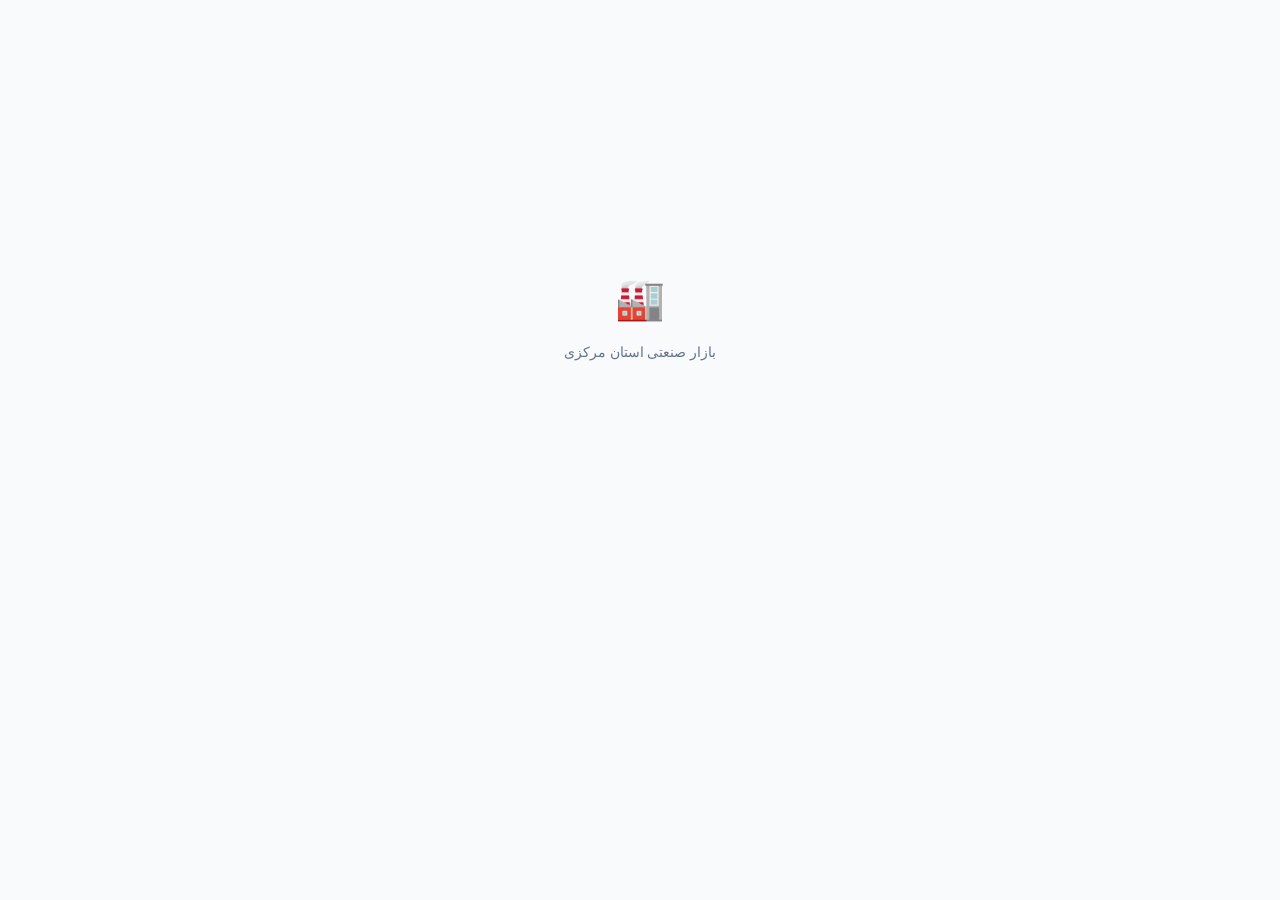
==== admin.html @ d946fa3d "Add files via upload" ====
<!DOCTYPE html>
<html lang="fa" dir="rtl">
<head>
<meta charset="UTF-8">
<meta name="viewport" content="width=device-width, initial-scale=1.0">
<title>بازار صنعتی استان مرکزی</title>
<meta name="robots" content="noindex, nofollow">
<link rel="preconnect" href="https://cdn.jsdelivr.net">
<link href="https://cdn.jsdelivr.net/gh/rastikerdar/vazirmatn@v33.003/Vazirmatn-font-face.css" rel="stylesheet" type="text/css">
<link rel="stylesheet" href="assets/styles.css?v=2">
<script src="assets/theme.js?v=2"></script>
<script src="https://cdn.jsdelivr.net/npm/chart.js@4"></script>
<script src="assets/config.js?v=2"></script>
</head>
<body>

<!-- این صفحه عمداً ظاهر خنثی دارد؛ روی آرم زیر ۵ بار پشت‌سرهم کلیک کنید -->
<div id="gate" style="min-height:70vh; display:flex; align-items:center; justify-content:center; flex-direction:column; gap:0.5rem;">
    <div id="gateLogo" style="font-size:2.5rem; cursor:default; user-select:none;">🏭</div>
    <div style="color:var(--text-light); font-size:0.85rem;">بازار صنعتی استان مرکزی</div>
</div>

<!-- فرم ورود مدیر (تا فعال نشدن، در DOM هست ولی مخفی است) -->
<div class="narrow" id="loginWrap" style="display:none; padding-top:3rem;">
    <div class="card" style="padding:1.2rem;">
        <h3 style="margin-bottom:1rem; text-align:center;">ورود مدیر</h3>
        <div class="form-group"><label>نام کاربری</label><input type="text" id="adminUsername"></div>
        <div class="form-group"><label>رمز عبور</label><input type="password" id="adminPassword"></div>
        <button class="btn btn-primary" style="width:100%;" onclick="adminLogin()">ورود</button>
    </div>
</div>

<!-- پنل مدیریت -->
<div id="adminPanel" style="display:none;">
<header class="topbar">
    <div class="container">
        <div class="brand">⚙️ پنل <span>مدیریت</span> <span id="notifBadge" style="display:none; background:#dc2626; color:#fff; border-radius:12px; padding:0.1rem 0.55rem; font-size:0.75rem; vertical-align:middle;"></span></div>
        <div class="header-actions">
            <button class="btn btn-outline btn-sm" style="background:transparent;color:#fff;border-color:rgba(255,255,255,0.4);" onclick="adminLogout()">خروج</button>
            <a href="index.html" class="btn btn-outline btn-sm" style="background:transparent;color:#fff;border-color:rgba(255,255,255,0.4); text-decoration:none;">🏠 سایت</a>
        </div>
    </div>
</header>
<nav class="tabs container" id="adminTabs">
    <button class="tab-btn active" data-tab="overview" onclick="switchAdminTab('overview')">آمار کلی</button>
    <button class="tab-btn" data-tab="pending" onclick="switchAdminTab('pending')">در انتظار تایید <span id="tabBadgePending" class="tab-badge"></span></button>
    <button class="tab-btn" data-tab="chat" onclick="switchAdminTab('chat')">گفتگوها <span id="tabBadgeChat" class="tab-badge"></span></button>
    <button class="tab-btn" data-tab="sms" onclick="switchAdminTab('sms')">📨 پیامک</button>
    <button class="tab-btn" data-tab="support" onclick="switchAdminTab('support')">🛟 پشتیبانی <span id="tabBadgeSupport" class="tab-badge"></span></button>
    <button class="tab-btn" data-tab="events" onclick="switchAdminTab('events')">📅 رویدادها</button>
    <button class="tab-btn" data-tab="content" onclick="switchAdminTab('content')">📰 اخبار و مناقصه</button>
    <button class="tab-btn" data-tab="companies" onclick="switchAdminTab('companies')">واحدها</button>
    <button class="tab-btn" data-tab="offers" onclick="switchAdminTab('offers')">عرضه‌ها</button>
    <button class="tab-btn" data-tab="requests" onclick="switchAdminTab('requests')">درخواست‌ها</button>
    <button class="tab-btn" data-tab="rfqs" onclick="switchAdminTab('rfqs')">استعلام‌ها</button>
    <button class="tab-btn" data-tab="services" onclick="switchAdminTab('services')">خدمات</button>
    <button class="tab-btn" data-tab="ads" onclick="switchAdminTab('ads')">تبلیغات <span id="tabBadgeAds" class="tab-badge"></span></button>
    <button class="tab-btn" data-tab="messages" onclick="switchAdminTab('messages')">پیام‌ها <span id="tabBadgeMessages" class="tab-badge"></span></button>
    <button class="tab-btn" data-tab="files" onclick="switchAdminTab('files')">فایل‌ها</button>
    <button class="tab-btn" data-tab="lookups" onclick="switchAdminTab('lookups')">دسته/شهرستان</button>
</nav>
<main class="container" style="padding-bottom:3rem;">
    <section id="admin-overview" class="admin-tab-page"></section>
    <section id="admin-pending" class="admin-tab-page" style="display:none;"></section>
    <section id="admin-chat" class="admin-tab-page" style="display:none;"></section>
    <section id="admin-sms" class="admin-tab-page" style="display:none;"></section>
    <section id="admin-support" class="admin-tab-page" style="display:none;"></section>
    <section id="admin-events" class="admin-tab-page" style="display:none;"></section>
    <section id="admin-content" class="admin-tab-page" style="display:none;"></section>
    <section id="admin-companies" class="admin-tab-page" style="display:none;"></section>
    <section id="admin-offers" class="admin-tab-page" style="display:none;"></section>
    <section id="admin-requests" class="admin-tab-page" style="display:none;"></section>
    <section id="admin-rfqs" class="admin-tab-page" style="display:none;"></section>
    <section id="admin-services" class="admin-tab-page" style="display:none;"></section>
    <section id="admin-ads" class="admin-tab-page" style="display:none;"></section>
    <section id="admin-messages" class="admin-tab-page" style="display:none;"></section>
    <section id="admin-files" class="admin-tab-page" style="display:none;"></section>
    <section id="admin-lookups" class="admin-tab-page" style="display:none;"></section>
</main>
</div>

<div class="toast" id="toast"></div>
<div class="lightbox-overlay" id="lightboxOverlay" onclick="closeLightbox()">
    <button class="lightbox-close" onclick="closeLightbox()">&times;</button>
    <img id="lightboxImg" src="" alt="">
</div>
<script src="assets/admin.js?v=2"></script>
</body>
</html>
---- assets/styles.css ----
:root {
    --primary: #0f3460;
    --primary-dark: #0a2647;
    --gold: #d4a94e;
    --gold-hover: #b8892f;
    --green: #16a34a;
    --red: #dc2626;
    --text: #1e293b;
    --text-light: #64748b;
    --border: #e2e8f0;
    --bg: #f8fafc;
    --surface: #fff;
    --radius: 12px;
    --transition: all 0.2s cubic-bezier(0.4, 0, 0.2, 1);
    --shadow: 0 1px 3px rgba(15, 52, 96, 0.06), 0 1px 2px rgba(15, 52, 96, 0.08);
    --shadow-hover: 0 12px 28px rgba(15, 52, 96, 0.14);
}
* { box-sizing: border-box; margin: 0; padding: 0; }
body {
    font-family: 'Vazirmatn', Tahoma, sans-serif;
    background: var(--bg);
    color: var(--text);
    direction: rtl;
    line-height: 1.7;
    -webkit-font-smoothing: antialiased;
}
a { color: inherit; text-decoration: none; }
:focus-visible { outline: 2px solid var(--gold); outline-offset: 2px; border-radius: 4px; }
.container { max-width: 1100px; margin: 0 auto; padding: 0 1rem; }
.narrow { max-width: 480px; margin: 0 auto; padding: 0 1rem; }

/* دکمه‌ها */
.btn { display: inline-flex; align-items: center; gap: 0.4rem; padding: 0.65rem 1.2rem; border-radius: 9px; border: none; font-family: inherit; font-size: 0.9rem; font-weight: 600; cursor: pointer; transition: var(--transition); }
.btn:active { transform: scale(0.97); }
.btn-primary { background: var(--primary); color: #fff; box-shadow: 0 2px 8px rgba(15, 52, 96, 0.25); }
.btn-primary:hover { background: var(--primary-dark); box-shadow: 0 4px 14px rgba(15, 52, 96, 0.32); }
.btn-gold { background: var(--gold); color: #fff; box-shadow: 0 2px 8px rgba(212, 169, 78, 0.35); }
.btn-gold:hover { background: var(--gold-hover); box-shadow: 0 4px 14px rgba(212, 169, 78, 0.4); }
.btn-outline { background: var(--surface); border: 1.5px solid var(--border); color: var(--text); }
.btn-outline:hover { border-color: var(--gold); color: var(--gold-hover); }
.btn-danger { background: #fee2e2; color: var(--red); }
.btn-sm { padding: 0.4rem 0.8rem; font-size: 0.8rem; }
.btn:disabled { opacity: 0.5; cursor: not-allowed; }

/* هدر */
.topbar { background: linear-gradient(135deg, var(--primary), var(--primary-dark)); color: #fff; padding: 0.7rem 0; box-shadow: 0 2px 12px rgba(10, 38, 71, 0.25); }
.topbar .container { display: flex; justify-content: space-between; align-items: center; }
.brand { font-weight: 800; font-size: 1.15rem; letter-spacing: -0.01em; }
.brand span { color: var(--gold); }

/* تب‌ها */
.tabs { display: flex; gap: 0.4rem; overflow-x: auto; padding: 0.6rem 0; background: var(--surface); border-bottom: 1px solid var(--border); position: sticky; top: 0; z-index: 100; }
.tab-btn { flex-shrink: 0; padding: 0.5rem 1rem; border-radius: 20px; border: none; background: var(--bg); color: var(--text-light); font-family: inherit; font-size: 0.85rem; font-weight: 600; cursor: pointer; transition: var(--transition); }
.tab-btn:hover { background: #eef2f7; color: var(--text); }
.tab-btn.active { background: var(--primary); color: #fff; box-shadow: 0 2px 8px rgba(15, 52, 96, 0.3); }

/* کارت‌ها */
.cards-grid { display: grid; grid-template-columns: repeat(auto-fill, minmax(260px, 1fr)); gap: 1rem; margin-bottom: 1rem; }
.card { background: var(--surface); border-radius: var(--radius); box-shadow: var(--shadow); overflow: hidden; transition: var(--transition); border: 1px solid var(--border); }
.card:hover { box-shadow: var(--shadow-hover); transform: translateY(-2px); }
.card.featured { border: 1.5px solid var(--gold); }
.card-header { display: flex; justify-content: space-between; align-items: flex-start; gap: 0.5rem; padding: 1rem 1rem 0.5rem; }
.card-title { font-weight: 700; font-size: 1rem; }
.card-subtitle { font-size: 0.8rem; color: var(--text-light); margin-top: 0.2rem; }
.card-body { padding: 0 1rem 0.8rem; }
.card-footer { display: flex; gap: 0.4rem; padding: 0.8rem 1rem; border-top: 1px solid var(--border); flex-wrap: wrap; }
.spec-list { list-style: none; font-size: 0.85rem; }
.spec-list li { display: flex; justify-content: space-between; padding: 0.25rem 0; border-bottom: 1px dashed var(--border); }
.price-tag { font-size: 1.1rem; font-weight: 800; color: var(--primary); margin: 0.5rem 0 0.2rem; }

.badge { display: inline-block; padding: 0.2rem 0.55rem; border-radius: 20px; font-size: 0.72rem; font-weight: 700; }
.badge-verified { background: #dcfce7; color: #166534; }
.badge-status { background: #f1f5f9; color: var(--text-light); }
.badge-urgent { background: #fef3c7; color: #92400e; }
.badge-category { background: #e0e7ff; color: #3730a3; }
.badge-payment { background: #f0fdfa; color: #0f766e; }
.badge-featured { background: #fff7ed; color: var(--gold-hover); border: 1px solid var(--gold); }

/* بخش‌ها */
.section-title { font-size: 1.4rem; font-weight: 700; margin: 1.8rem 0 1rem; color: var(--primary); }
.section-head-row { display: flex; justify-content: space-between; align-items: center; }
.section-head-row .section-title { margin-bottom: 0; }
.link-more { background: none; border: none; color: var(--gold-hover); font-family: inherit; font-size: 0.85rem; font-weight: 600; cursor: pointer; }

/* جستجو و فیلتر */
.search-box { position: relative; }
.search-box input { width: 100%; padding: 0.75rem 2.5rem 0.75rem 1rem; border-radius: 10px; border: 1.5px solid var(--border); font-family: inherit; font-size: 0.95rem; }
.search-icon { position: absolute; right: 0.9rem; top: 50%; transform: translateY(-50%); color: var(--text-light); }
.filter-bar { display: grid; grid-template-columns: repeat(auto-fit, minmax(120px, 1fr)); gap: 0.5rem; margin: 1rem 0; }
.filter-bar select, .filter-bar input { padding: 0.55rem; border-radius: 8px; border: 1px solid var(--border); font-family: inherit; font-size: 0.85rem; }

/* فرم‌ها */
.form-group { margin-bottom: 0.9rem; }
.form-group label { display: block; font-size: 0.85rem; font-weight: 600; margin-bottom: 0.35rem; }
.form-group input, .form-group select, .form-group textarea {
    width: 100%; padding: 0.6rem 0.8rem; border-radius: 8px; border: 1.5px solid var(--border); font-family: inherit; font-size: 0.9rem;
}
.form-row { display: grid; grid-template-columns: 1fr 1fr; gap: 0.6rem; }
.radio-group { display: flex; gap: 1rem; font-size: 0.85rem; }
.file-upload { border: 1.5px dashed var(--border); border-radius: 8px; padding: 0.8rem; text-align: center; font-size: 0.85rem; color: var(--text-light); cursor: pointer; display: block; background: #f9fafb; }
.file-upload.has-file { border-color: var(--green); color: var(--green); background: #ecfdf5; }

/* کشوی سفارشی جستجوی نام شرکت */
.combo-list {
    display: none;
    position: absolute;
    top: calc(100% + 4px);
    right: 0;
    left: 0;
    background: var(--surface);
    border: 1.5px solid var(--border);
    border-radius: 8px;
    box-shadow: var(--shadow-hover);
    max-height: 220px;
    overflow-y: auto;
    z-index: 500;
}
.combo-item { padding: 0.6rem 0.8rem; font-size: 0.85rem; cursor: pointer; border-bottom: 1px solid var(--border); }
.combo-item:last-child { border-bottom: none; }
.combo-item:hover, .combo-item:active { background: var(--bg); }
.combo-item.combo-add { color: var(--gold-hover); font-weight: 700; }
.combo-item.combo-empty { color: var(--text-light); cursor: default; }

.modal-overlay { display: none; position: fixed; inset: 0; background: rgba(15,23,42,0.55); align-items: center; justify-content: center; z-index: 1000; padding: 1rem; }
.modal-overlay.open { display: flex; }
.modal { background: var(--surface); border-radius: var(--radius); max-width: 520px; width: 100%; max-height: 90vh; overflow-y: auto; }
.modal-header { display: flex; justify-content: space-between; align-items: center; padding: 1rem 1.2rem; border-bottom: 1px solid var(--border); position: sticky; top: 0; background: var(--surface); }
.modal-close { background: none; border: none; font-size: 1.4rem; cursor: pointer; color: var(--text-light); }
.modal-body { padding: 1.2rem; }
.step-indicator { display: flex; justify-content: center; gap: 0.5rem; margin-bottom: 1rem; }
.step-dot { width: 8px; height: 8px; border-radius: 50%; background: var(--border); transition: var(--transition); }
.step-dot.active { background: var(--gold); width: 22px; border-radius: 10px; }
.step-label { text-align: center; font-size: 0.8rem; color: var(--text-light); margin-bottom: 1rem; font-weight: 600; }
.form-step { display: none; }
.form-step.active { display: block; }
.modal-nav { display: flex; gap: 0.6rem; margin-top: 0.5rem; }
.modal-nav .btn { flex: 1; justify-content: center; }

/* توست */
.toast { position: fixed; bottom: 1.2rem; left: 50%; transform: translateX(-50%) translateY(100px); background: var(--primary); color: #fff; padding: 0.8rem 1.4rem; border-radius: 10px; font-size: 0.85rem; z-index: 2000; transition: var(--transition); opacity: 0; }
.toast.show { transform: translateX(-50%) translateY(0); opacity: 1; }
.toast.error { background: var(--red); }
.toast.success { background: var(--green); }

/* آگهی تبلیغاتی */
#adSlotHome { margin: 1rem 0; }
#adSlotHome.ads-multi { display: grid; gap: 0.6rem; }
#adSlotHome.ads-multi-2 { grid-template-columns: repeat(2, 1fr); }
#adSlotHome.ads-multi-3 { grid-template-columns: repeat(3, 1fr); }
.ad-slot { background: linear-gradient(135deg, #fff7ed, #fffbeb); border: 1.5px solid var(--gold); border-radius: var(--radius); overflow: hidden; margin: 0; box-shadow: var(--shadow); display: flex; flex-direction: column; transition: var(--transition); }
.ad-slot:hover { transform: translateY(-2px); box-shadow: 0 8px 20px rgba(0,0,0,0.12); }
.ad-slot .ad-banner-img { width: 100%; object-fit: cover; cursor: pointer; display: block; }
.ad-slot .ad-text-wrap { padding: 0.5rem 0.6rem; }
.ad-slot .ad-tag { font-size: 0.62rem; color: var(--gold-hover); font-weight: 800; letter-spacing: 0.3px; }
.ad-slot .ad-title { font-size: 0.78rem; font-weight: 800; margin-top: 0.15rem; white-space: nowrap; overflow: hidden; text-overflow: ellipsis; }
.ad-slot .ad-body-text { display: none; }

/* یک تبلیغ تنها: کل فضا را با اندازهٔ بزرگ پر می‌کند */
#adSlotHome.ads-single .ad-banner-img { height: 220px; }
#adSlotHome.ads-single .ad-text-wrap { padding: 1rem; }
#adSlotHome.ads-single .ad-tag { font-size: 0.72rem; }
#adSlotHome.ads-single .ad-title { font-size: 1.05rem; white-space: normal; }
#adSlotHome.ads-single .ad-body-text { display: block; font-size: 0.85rem; color: var(--text-light); margin-top: 0.3rem; }

/* دو یا سه تبلیغ: کنار هم و جمع‌وجورتر */
#adSlotHome.ads-multi .ad-banner-img { height: 90px; }
@media (min-width: 640px) {
    #adSlotHome.ads-multi .ad-banner-img { height: 160px; }
    #adSlotHome.ads-multi .ad-title { font-size: 1rem; white-space: normal; }
    #adSlotHome.ads-multi .ad-body-text { display: block; font-size: 0.85rem; color: var(--text-light); margin-top: 0.3rem; }
}
@media (max-width: 380px) {
    #adSlotHome.ads-multi-3 { grid-template-columns: repeat(2, 1fr); }
}
.tab-badge { display: none; background: #dc2626; color: #fff; border-radius: 10px; padding: 0 0.4rem; font-size: 0.7rem; margin-right: 0.2rem; }
.card-image { width: 100%; height: 160px; object-fit: contain; background: #f8fafc; border-radius: 8px 8px 0 0; cursor: pointer; display: block; }

/* کارت افقی کوچک (عرضه/خدمات/درخواست) — عکس کوچک کنار متن، مثل تبلیغ */
.thumb-card { padding-bottom: 0; }
.thumb-row { display: flex; gap: 0.8rem; padding: 1rem; align-items: flex-start; }
.thumb-image-wrap { position: relative; width: 84px; height: 84px; flex-shrink: 0; border-radius: 8px; overflow: hidden; background: #f1f5f9; display: flex; align-items: center; justify-content: center; }
.thumb-image { width: 100%; height: 100%; object-fit: contain; cursor: pointer; }
.thumb-image-wrap.broken .thumb-fallback { display: flex; }
.thumb-image-wrap.broken .thumb-image { display: none; }
.thumb-fallback { display: none; align-items: center; justify-content: center; position: absolute; inset: 0; font-size: 1.6rem; color: var(--text-light); background: #f1f5f9; }
.thumb-content { flex: 1; min-width: 0; }
.thumb-title-row { display: flex; align-items: center; gap: 0.4rem; flex-wrap: wrap; }
.thumb-specs { font-size: 0.78rem; color: var(--text-light); margin: 0.2rem 0; overflow: hidden; text-overflow: ellipsis; white-space: nowrap; }

/* لایت‌باکس بزرگ‌نمایی عکس */
.lightbox-overlay { display: none; position: fixed; inset: 0; background: rgba(0,0,0,0.85); z-index: 5000; align-items: center; justify-content: center; padding: 1rem; }
.lightbox-overlay.open { display: flex; }
.lightbox-overlay img { max-width: 100%; max-height: 90vh; border-radius: 8px; }
.lightbox-close { position: absolute; top: 1rem; left: 1rem; background: rgba(255,255,255,0.15); color: #fff; border: none; width: 40px; height: 40px; border-radius: 50%; font-size: 1.4rem; cursor: pointer; }
/* داشبورد کارتی */
.stat-cards { display: grid; grid-template-columns: repeat(auto-fit, minmax(140px, 1fr)); gap: 0.8rem; margin: 1rem 0; }
.stat-card { background: var(--surface); border-radius: var(--radius); padding: 1rem; text-align: center; box-shadow: var(--shadow); border: 1px solid var(--border); border-top: 3px solid var(--gold); transition: var(--transition); }
.stat-card:hover { transform: translateY(-2px); box-shadow: var(--shadow-hover); }
.stat-card .num { font-size: 1.6rem; font-weight: 800; color: var(--primary); }
.stat-card .label { font-size: 0.78rem; color: var(--text-light); margin-top: 0.2rem; }

/* جدول ادمین */
.admin-table { width: 100%; border-collapse: collapse; background: var(--surface); border-radius: var(--radius); overflow: hidden; font-size: 0.85rem; }
.admin-table th, .admin-table td { padding: 0.6rem 0.7rem; text-align: right; border-bottom: 1px solid var(--border); }
.admin-table th { background: var(--bg); font-weight: 700; }
.admin-table tr:hover { background: #fafbfc; }
.table-wrap { overflow-x: auto; }

.empty-state { text-align: center; padding: 2.5rem 1rem; color: var(--text-light); }
.loading { text-align: center; padding: 2rem; color: var(--text-light); }

/* نقشه‌ی شماتیک شهرستان‌ها (طرح هشت‌ضلعی، آرایش تقریبی جغرافیایی) */
.county-map-wrap { background: linear-gradient(160deg, #eef2f9, #f8fafc); border-radius: var(--radius); padding: 1.2rem 0.6rem; margin: 0.6rem 0; }
.county-map-grid { display: grid; grid-template-columns: repeat(4, 1fr); grid-auto-rows: 1fr; gap: 0.5rem; max-width: 420px; margin: 0 auto; }
.county-hex {
    aspect-ratio: 1 / 0.95;
    display: flex; align-items: center; justify-content: center;
    text-align: center;
    font-size: 0.72rem; font-weight: 700; line-height: 1.2;
    color: #fff;
    background: linear-gradient(145deg, var(--primary), var(--primary-dark));
    clip-path: polygon(30% 0, 70% 0, 100% 30%, 100% 70%, 70% 100%, 30% 100%, 0 70%, 0 30%);
    cursor: pointer;
    transition: var(--transition);
    padding: 0.4rem;
    box-shadow: 0 2px 6px rgba(15,52,96,0.25);
}
.county-hex:hover { transform: scale(1.05); }
.county-hex.selected { background: linear-gradient(145deg, var(--gold), var(--gold-hover)); box-shadow: 0 4px 14px rgba(212,169,78,0.5); color: #fff; }
.county-hex.capital { font-size: 0.8rem; }
.county-hex .cap-tag { display: block; font-size: 0.6rem; font-weight: 400; opacity: 0.85; margin-top: 0.1rem; }
.county-map-hint { text-align: center; font-size: 0.78rem; color: var(--text-light); margin-top: 0.6rem; }

/* نقشه‌ی واقعی برای ثبت مختصات */
#locationMap { width: 100%; height: 280px; border-radius: var(--radius); overflow: hidden; margin: 0.6rem 0; border: 1px solid var(--border); }
.location-controls { display: flex; gap: 0.5rem; align-items: center; margin-bottom: 0.6rem; }
.location-status { font-size: 0.78rem; color: var(--text-light); }

/* صفحه‌ی انتخاب ورود/ثبت‌نام */
.auth-choice-wrap { display: flex; flex-direction: column; gap: 1rem; }
.auth-choice-card {
    background: var(--surface); border: 1.5px solid var(--border); border-radius: var(--radius);
    padding: 1.5rem 1rem; text-align: center; cursor: pointer; transition: var(--transition);
    box-shadow: var(--shadow);
}
.auth-choice-card:hover { border-color: var(--gold); box-shadow: var(--shadow-hover); transform: translateY(-2px); }
.auth-choice-card .icon { font-size: 2.2rem; margin-bottom: 0.6rem; }
.auth-choice-card .title { font-weight: 800; font-size: 1.05rem; color: var(--primary); }
.auth-choice-card .subtitle { font-size: 0.8rem; color: var(--text-light); margin-top: 0.3rem; }

/* انیمیشن زوم نقشه هنگام ورود به ثبت‌نام */
.zoom-overlay {
    position: fixed; inset: 0; background: #0a1628; z-index: 4000;
    display: none; align-items: center; justify-content: center; flex-direction: column;
}
.zoom-overlay.open { display: flex; }
.zoom-overlay #zoomMap { width: 100%; height: 100%; }
.zoom-overlay .zoom-caption {
    position: absolute; bottom: 8%; left: 50%; transform: translateX(-50%);
    color: #fff; font-size: 1rem; font-weight: 700; text-align: center;
    background: rgba(15,52,96,0.75); padding: 0.6rem 1.2rem; border-radius: 30px;
    backdrop-filter: blur(4px);
}

@media (max-width: 640px) {
    .form-row { grid-template-columns: 1fr; }
    .cards-grid { grid-template-columns: 1fr; }
}

/* ===== زنگولهٔ اعلان‌ها ===== */
.notif-badge {
    position: absolute; top: -6px; left: -6px; background: #e63946; color: #fff;
    font-size: 0.65rem; font-weight: 700; border-radius: 50%; min-width: 18px; height: 18px;
    display: flex; align-items: center; justify-content: center; padding: 0 3px;
}
.notif-dropdown {
    position: absolute; top: 110%; left: 0; width: 300px; max-width: 85vw; max-height: 380px;
    overflow-y: auto; background: var(--surface); border: 1px solid var(--border); border-radius: 10px;
    box-shadow: 0 8px 24px rgba(0,0,0,0.15); z-index: 200;
}
.notif-dropdown-header {
    display: flex; justify-content: space-between; align-items: center; padding: 0.6rem 0.8rem;
    border-bottom: 1px solid var(--border); font-weight: 700; font-size: 0.85rem;
}
.notif-mark-all { background: none; border: none; color: var(--primary); font-size: 0.72rem; cursor: pointer; font-family: inherit; }
.notif-item { padding: 0.6rem 0.8rem; border-bottom: 1px solid #f0f0f0; cursor: pointer; font-size: 0.8rem; }
.notif-item:hover { background: #f7f8fa; }
.notif-item.unread { background: #fff8ec; }
.notif-item .notif-title { font-weight: 700; margin-bottom: 0.15rem; }
.notif-item .notif-time { color: var(--text-light); font-size: 0.68rem; margin-top: 0.2rem; }

/* ===== چت داخلی ===== */
.chat-card { padding: 0; overflow: hidden; }
.chat-list-item {
    display: flex; justify-content: space-between; align-items: center; padding: 0.8rem 1rem;
    border-bottom: 1px solid #f0f0f0; cursor: pointer;
}
.chat-list-item:hover { background: #f7f8fa; }
.chat-list-item:last-child { border-bottom: none; }
.chat-list-name { font-weight: 700; font-size: 0.88rem; }
.chat-list-preview { font-size: 0.76rem; color: var(--text-light); margin-top: 0.15rem; max-width: 220px; overflow: hidden; text-overflow: ellipsis; white-space: nowrap; }
.chat-unread-badge { background: var(--primary); color: #fff; font-size: 0.68rem; border-radius: 50%; min-width: 20px; height: 20px; display: flex; align-items: center; justify-content: center; }
.chat-thread-header { display: flex; align-items: center; gap: 0.6rem; padding: 0.7rem 1rem; border-bottom: 1px solid var(--border); font-weight: 700; }
.chat-back-btn { background: none; border: none; color: var(--primary); font-size: 0.85rem; cursor: pointer; font-family: inherit; }
.chat-messages { height: 320px; overflow-y: auto; padding: 0.8rem; background: #f7f8fa; display: flex; flex-direction: column; gap: 0.5rem; }
.chat-bubble { max-width: 75%; padding: 0.5rem 0.8rem; border-radius: 12px; font-size: 0.83rem; line-height: 1.5; }
.chat-bubble.mine { align-self: flex-start; background: var(--primary); color: #fff; border-bottom-left-radius: 3px; }
.chat-bubble.theirs { align-self: flex-end; background: var(--surface); border: 1px solid var(--border); border-bottom-right-radius: 3px; }
.chat-bubble .chat-bubble-time { display: block; font-size: 0.62rem; opacity: 0.7; margin-top: 0.25rem; }
.chat-input-row { display: flex; gap: 0.5rem; padding: 0.7rem; border-top: 1px solid var(--border); }
.chat-input-row input { flex: 1; padding: 0.55rem 0.8rem; border-radius: 20px; border: 1px solid var(--border); font-family: inherit; font-size: 0.85rem; }
.chat-input-row button { background: var(--gold); color: #fff; border: none; padding: 0.55rem 1.1rem; border-radius: 20px; font-weight: 700; font-size: 0.82rem; cursor: pointer; font-family: inherit; }

/* ===== نشان اعتماد ===== */
.badge-trust { display: inline-block; background: #eef4ff; color: var(--primary); font-size: 0.68rem; font-weight: 700; padding: 0.2rem 0.5rem; border-radius: 12px; margin-left: 0.3rem; margin-bottom: 0.2rem; }

/* خلاصهٔ هفتگی عملکرد */
#weeklyDigestCard { background: linear-gradient(135deg, #0f3460, #0a2647); color: #fff; padding: 1rem 1.1rem; margin-bottom: 1rem; border: none; }
#weeklyDigestCard .wd-title { font-size: 0.85rem; font-weight: 700; color: #d4a94e; margin-bottom: 0.6rem; }
#weeklyDigestCard .wd-stats { display: flex; gap: 1.2rem; flex-wrap: wrap; }
#weeklyDigestCard .wd-stat .num { font-size: 1.3rem; font-weight: 800; }
#weeklyDigestCard .wd-stat .lbl { font-size: 0.72rem; opacity: 0.75; }

/* دعوت از همکاران */
#referralCard { background: linear-gradient(135deg, #b8892f, #8a641f); color: #fff; padding: 1rem 1.1rem; margin-bottom: 1rem; border: none; }
#referralCard .rf-title { font-size: 0.85rem; font-weight: 700; margin-bottom: 0.5rem; }
#referralCard .rf-code { background: rgba(255,255,255,0.15); border-radius: 8px; padding: 0.5rem 0.8rem; font-weight: 800; font-size: 1.1rem; letter-spacing: 2px; display: inline-block; margin-bottom: 0.6rem; }
#referralCard button { background: #fff; color: #8a641f; border: none; padding: 0.5rem 1rem; border-radius: 8px; font-weight: 700; font-size: 0.8rem; cursor: pointer; }
#referralCard .rf-count { font-size: 0.78rem; opacity: 0.9; margin-top: 0.5rem; }

/* ===================================================================
   حرکت‌های نرم و انیمیشن — حس حرفه‌ای‌تر برای کل پلتفرم
   =================================================================== */

/* ورود نرم کارت‌ها هنگام نمایش (لیست آگهی‌ها، شرکت‌ها، درخواست‌ها) */
@keyframes cardFadeInUp {
    from { opacity: 0; transform: translateY(14px); }
    to   { opacity: 1; transform: translateY(0); }
}
.cards-grid > .card,
#offersList > .card, #companiesList > .card, #requestsList > .card,
#servicesList > .card, #homeOffers > .card, #homeCompanies > .card,
#homeRequests > .card {
    animation: cardFadeInUp 0.45s cubic-bezier(0.16, 1, 0.3, 1) both;
}
.cards-grid > .card:nth-child(1), .cards-grid > *:nth-child(1) { animation-delay: 0.02s; }
.cards-grid > .card:nth-child(2), .cards-grid > *:nth-child(2) { animation-delay: 0.07s; }
.cards-grid > .card:nth-child(3), .cards-grid > *:nth-child(3) { animation-delay: 0.12s; }
.cards-grid > .card:nth-child(4), .cards-grid > *:nth-child(4) { animation-delay: 0.17s; }
.cards-grid > .card:nth-child(5), .cards-grid > *:nth-child(5) { animation-delay: 0.22s; }
.cards-grid > .card:nth-child(n+6) { animation-delay: 0.26s; }

/* تصاویر: بزرگ‌نمایی ملایم روی هاور + محو-به-نمایان هنگام لود */
.card img, .card-body img, .product img {
    transition: transform 0.5s cubic-bezier(0.16, 1, 0.3, 1), opacity 0.4s ease;
}
.card:hover img { transform: scale(1.045); }
img.js-fade { opacity: 0; }
img.js-fade.js-loaded { opacity: 1; }
.card { overflow: hidden; }

/* تعویض نرم بین تب‌ها */
.tab-page { animation: cardFadeInUp 0.35s cubic-bezier(0.16, 1, 0.3, 1) both; }
.admin-tab-page { animation: cardFadeInUp 0.3s cubic-bezier(0.16, 1, 0.3, 1) both; }

/* اسکلت بارگذاری (shimmer) به‌جای متن ساده "در حال بارگذاری" */
@keyframes shimmer { 0% { background-position: -300px 0; } 100% { background-position: 300px 0; } }
.skeleton-card {
    height: 150px; border-radius: var(--radius); margin-bottom: 1rem;
    background: linear-gradient(90deg, #eef1f5 25%, #f7f9fb 37%, #eef1f5 63%);
    background-size: 600px 100%; animation: shimmer 1.4s ease-in-out infinite;
}

/* میکرو-تعامل دکمه‌ها و تب‌ها ملایم‌تر */
.tab-btn, .btn, .card, .stat-card { transition: var(--transition); }
.tab-btn.active { transform: translateY(-1px); }

/* اسکرول نرم در کل صفحه */
html { scroll-behavior: smooth; }

@media (prefers-reduced-motion: reduce) {
    * { animation-duration: 0.01ms !important; animation-iteration-count: 1 !important; transition-duration: 0.01ms !important; scroll-behavior: auto !important; }
}

/* ===================================================================
   حالت تاریک (Dark Mode)
   =================================================================== */
[data-theme="dark"] {
    --bg: #0d1420;
    --surface: #182234;
    --text: #e2e8f0;
    --text-light: #94a3b8;
    --border: #2a3750;
    --shadow: 0 1px 3px rgba(0,0,0,0.3), 0 1px 2px rgba(0,0,0,0.4);
    --shadow-hover: 0 12px 28px rgba(0,0,0,0.5);
}
[data-theme="dark"] body { background: var(--bg); }
[data-theme="dark"] .badge-featured { background: #2b2412; color: var(--gold); }
[data-theme="dark"] .notif-item.unread { background: #241d0e; }
[data-theme="dark"] .skeleton-card { background: linear-gradient(90deg, #1c2738 25%, #232f45 37%, #1c2738 63%); }
[data-theme="dark"] input, [data-theme="dark"] select, [data-theme="dark"] textarea {
    background: var(--surface); color: var(--text); border-color: var(--border);
}
[data-theme="dark"] .tab-btn { background: #1c2738; color: var(--text-light); }
[data-theme="dark"] .tab-btn:hover { background: #232f45; }
[data-theme="dark"] .chat-messages { background: #0d1420; }
[data-theme="dark"] .chat-bubble.theirs { background: var(--surface); }
[data-theme="dark"] .cust-box, [data-theme="dark"] .note { background: #1c2738; }

/* دکمهٔ سوییچ حالت تاریک/روشن و زبان — داخل هدر، گوشهٔ سمت چپ، بدون تداخل با محتوا */
.header-toggle-btn {
    width: 32px; height: 32px; border-radius: 50%; border: none; cursor: pointer;
    background: rgba(255,255,255,0.12); color: #fff; font-size: 1rem;
    display: flex; align-items: center; justify-content: center;
    transition: var(--transition);
}
.header-toggle-btn:hover { background: rgba(255,255,255,0.22); transform: scale(1.08); }
.header-toggle-btn.theme-toggle-inline {
    position: absolute; top: 50%; left: 0.9rem; transform: translateY(-50%);
}
.header-toggle-btn.theme-toggle-inline:hover { transform: translateY(-50%) scale(1.08); }
.header-toggle-btn.lang-toggle-inline { left: 3.3rem; font-size: 0.72rem; font-weight: 800; }
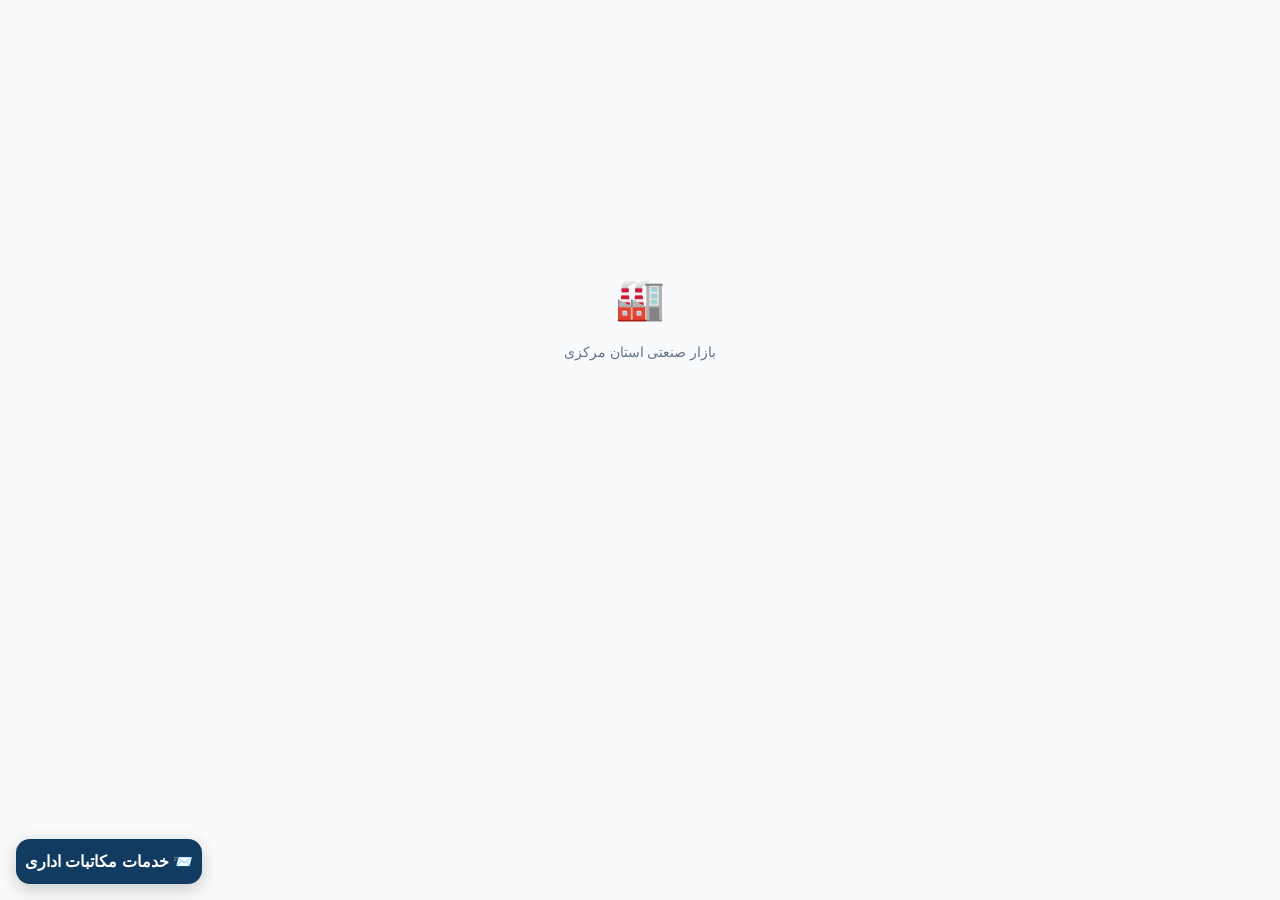
==== commit e17af4c8: "Add files via upload" ====
--- a/admin.html
+++ b/admin.html
@@ -7,10 +7,10 @@
 <meta name="robots" content="noindex, nofollow">
 <link rel="preconnect" href="https://cdn.jsdelivr.net">
 <link href="https://cdn.jsdelivr.net/gh/rastikerdar/vazirmatn@v33.003/Vazirmatn-font-face.css" rel="stylesheet" type="text/css">
-<link rel="stylesheet" href="assets/styles.css?v=2">
-<script src="assets/theme.js?v=2"></script>
+<link rel="stylesheet" href="assets/styles.css?v=8">
+<script src="assets/theme.js?v=8"></script>
 <script src="https://cdn.jsdelivr.net/npm/chart.js@4"></script>
-<script src="assets/config.js?v=2"></script>
+<script src="assets/config.js?v=8"></script>
 </head>
 <body>
 
@@ -48,6 +48,7 @@
     <button class="tab-btn" data-tab="sms" onclick="switchAdminTab('sms')">📨 پیامک</button>
     <button class="tab-btn" data-tab="support" onclick="switchAdminTab('support')">🛟 پشتیبانی <span id="tabBadgeSupport" class="tab-badge"></span></button>
     <button class="tab-btn" data-tab="events" onclick="switchAdminTab('events')">📅 رویدادها</button>
+    <button class="tab-btn" data-tab="problems" onclick="switchAdminTab('problems')">⚠️ مشکلات و بازدید</button>
     <button class="tab-btn" data-tab="content" onclick="switchAdminTab('content')">📰 اخبار و مناقصه</button>
     <button class="tab-btn" data-tab="companies" onclick="switchAdminTab('companies')">واحدها</button>
     <button class="tab-btn" data-tab="offers" onclick="switchAdminTab('offers')">عرضه‌ها</button>
@@ -66,6 +67,7 @@
     <section id="admin-sms" class="admin-tab-page" style="display:none;"></section>
     <section id="admin-support" class="admin-tab-page" style="display:none;"></section>
     <section id="admin-events" class="admin-tab-page" style="display:none;"></section>
+    <section id="admin-problems" class="admin-tab-page" style="display:none;"></section>
     <section id="admin-content" class="admin-tab-page" style="display:none;"></section>
     <section id="admin-companies" class="admin-tab-page" style="display:none;"></section>
     <section id="admin-offers" class="admin-tab-page" style="display:none;"></section>
@@ -84,6 +86,6 @@
     <button class="lightbox-close" onclick="closeLightbox()">&times;</button>
     <img id="lightboxImg" src="" alt="">
 </div>
-<script src="assets/admin.js?v=2"></script>
-</body>
+<script src="assets/admin.js?v=8"></script>
+<div style="position:fixed;bottom:16px;left:16px;z-index:9998;background:#123b61;border-radius:14px;padding:9px;box-shadow:0 5px 18px #0003"><a href="office.html" style="color:white;text-decoration:none;font-weight:bold">📨 خدمات مکاتبات اداری</a></div></body>
 </html>
--- a/assets/styles.css
+++ b/assets/styles.css
@@ -407,16 +407,13 @@
 [data-theme="dark"] .chat-bubble.theirs { background: var(--surface); }
 [data-theme="dark"] .cust-box, [data-theme="dark"] .note { background: #1c2738; }
 
-/* دکمهٔ سوییچ حالت تاریک/روشن و زبان — داخل هدر، گوشهٔ سمت چپ، بدون تداخل با محتوا */
+/* گروه دکمه‌های سمت چپ هدر (دارک‌مود، زبان، ورود/پنل) — کنار هم، بدون امکان روی‌هم‌افتادن */
+.header-actions { display: flex; align-items: center; gap: 0.5rem; }
 .header-toggle-btn {
     width: 32px; height: 32px; border-radius: 50%; border: none; cursor: pointer;
     background: rgba(255,255,255,0.12); color: #fff; font-size: 1rem;
     display: flex; align-items: center; justify-content: center;
-    transition: var(--transition);
+    transition: var(--transition); flex-shrink: 0;
 }
 .header-toggle-btn:hover { background: rgba(255,255,255,0.22); transform: scale(1.08); }
-.header-toggle-btn.theme-toggle-inline {
-    position: absolute; top: 50%; left: 0.9rem; transform: translateY(-50%);
-}
-.header-toggle-btn.theme-toggle-inline:hover { transform: translateY(-50%) scale(1.08); }
-.header-toggle-btn.lang-toggle-inline { left: 3.3rem; font-size: 0.72rem; font-weight: 800; }
+.header-toggle-btn.lang-toggle-inline { font-size: 0.72rem; font-weight: 800; }
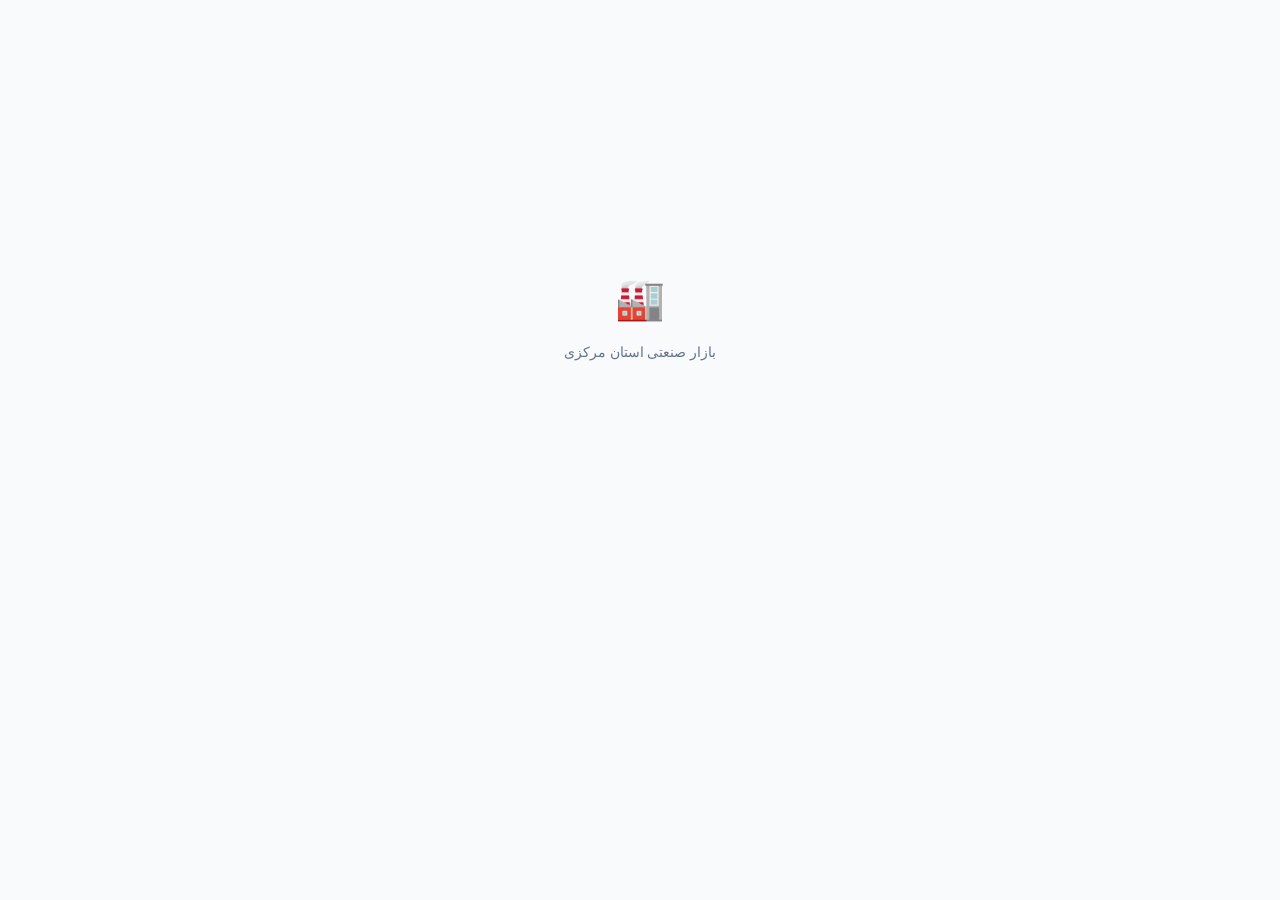
==== commit 96d9f5fc: "Add files via upload" ====
--- a/admin.html
+++ b/admin.html
@@ -7,10 +7,10 @@
 <meta name="robots" content="noindex, nofollow">
 <link rel="preconnect" href="https://cdn.jsdelivr.net">
 <link href="https://cdn.jsdelivr.net/gh/rastikerdar/vazirmatn@v33.003/Vazirmatn-font-face.css" rel="stylesheet" type="text/css">
-<link rel="stylesheet" href="assets/styles.css?v=8">
-<script src="assets/theme.js?v=8"></script>
+<link rel="stylesheet" href="assets/styles.css?v=7">
+<script src="assets/theme.js?v=7"></script>
 <script src="https://cdn.jsdelivr.net/npm/chart.js@4"></script>
-<script src="assets/config.js?v=8"></script>
+<script src="assets/config.js?v=7"></script>
 </head>
 <body>
 
@@ -86,6 +86,6 @@
     <button class="lightbox-close" onclick="closeLightbox()">&times;</button>
     <img id="lightboxImg" src="" alt="">
 </div>
-<script src="assets/admin.js?v=8"></script>
-<div style="position:fixed;bottom:16px;left:16px;z-index:9998;background:#123b61;border-radius:14px;padding:9px;box-shadow:0 5px 18px #0003"><a href="office.html" style="color:white;text-decoration:none;font-weight:bold">📨 خدمات مکاتبات اداری</a></div></body>
+<script src="assets/admin.js?v=7"></script>
+</body>
 </html>
